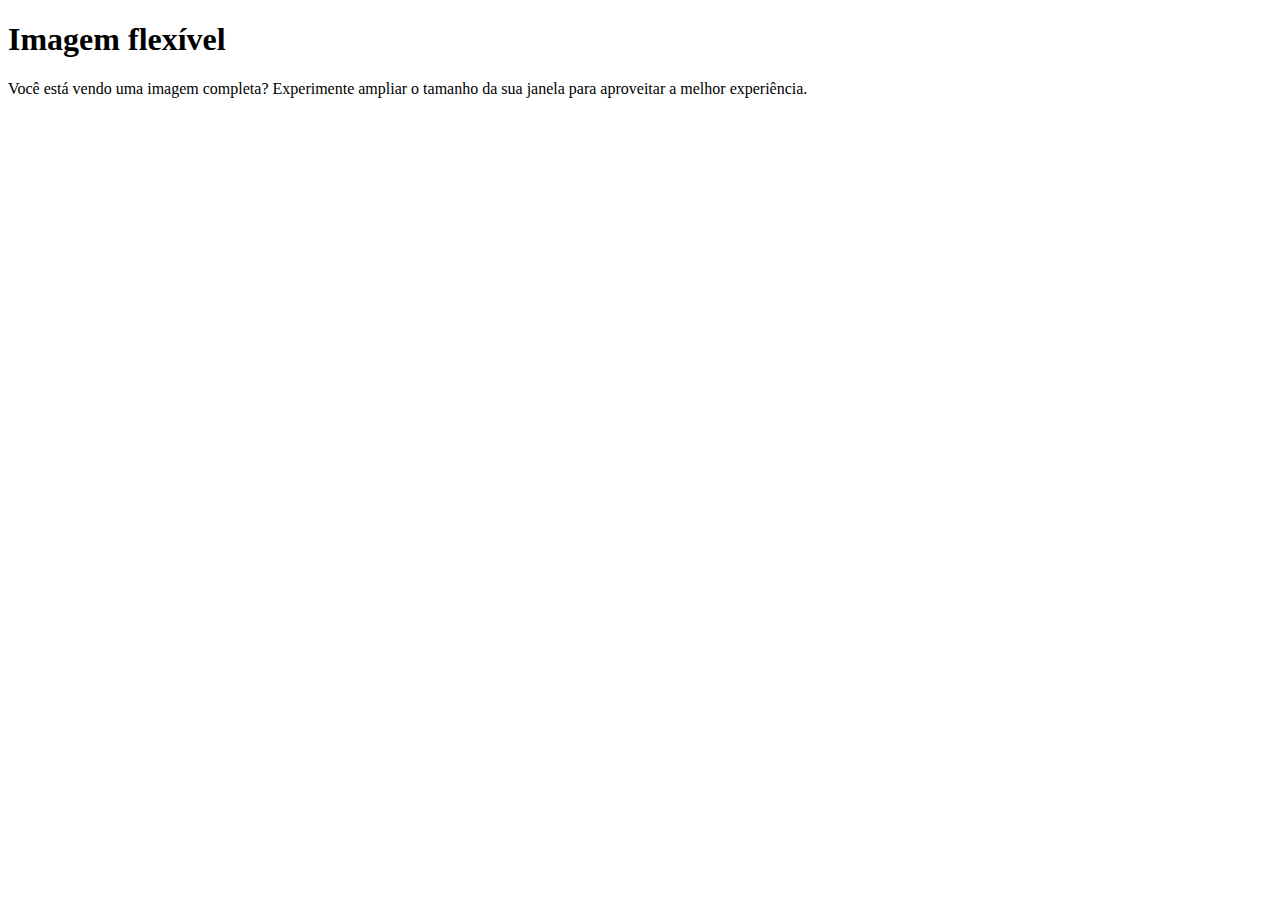
==== html-css/desafios/desafio_007/index.html @ dbfe5374 "desafio 007" ====
<!DOCTYPE html>
<html lang="pt-br">
<head>
    <meta charset="UTF-8">
    <meta http-equiv="X-UA-Compatible" content="IE=edge">
    <meta name="viewport" content="width=device-width, initial-scale=1.0">
    <link rel="shortcut icon" href="imagens/Goescat-Macaron-Eog.ico" type="image/x-icon">
    <title>Imagem Flexível</title>
</head>
<body>
    <h1>Imagem flexível</h1>
    <p>Você está vendo uma imagem completa? Experimente ampliar o tamanho da sua janela para aproveitar a melhor experiência.</p>
    <picture>
        <img src="" alt="" srcset="">
    </picture>
</body>
</html>
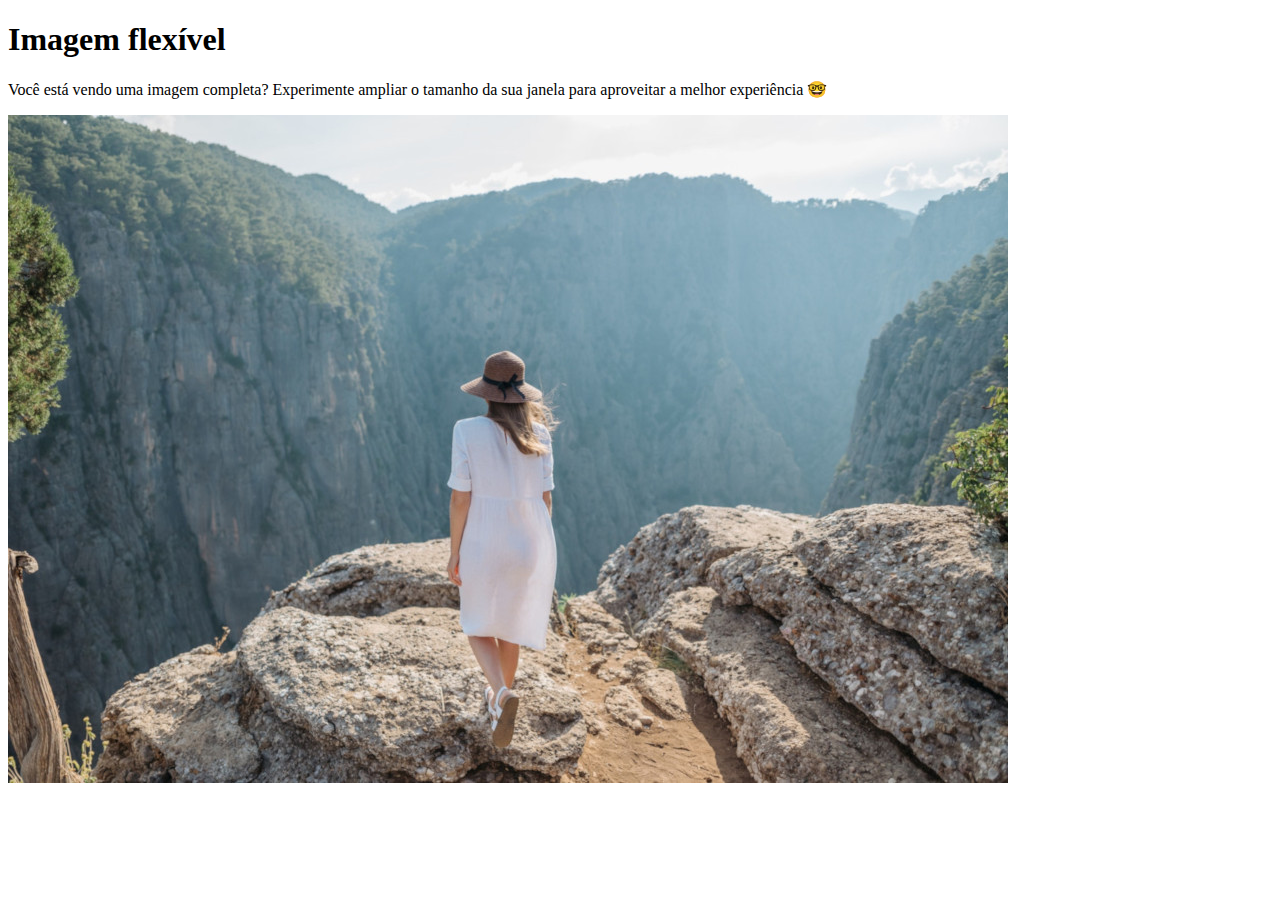
==== commit b298eca0: "desafio 007" ====
--- a/html-css/desafios/desafio_007/index.html
+++ b/html-css/desafios/desafio_007/index.html
@@ -9,9 +9,11 @@
 </head>
 <body>
     <h1>Imagem flexível</h1>
-    <p>Você está vendo uma imagem completa? Experimente ampliar o tamanho da sua janela para aproveitar a melhor experiência.</p>
+    <p>Você está vendo uma imagem completa? Experimente ampliar o tamanho da sua janela para aproveitar a melhor experiência &#x1F913;</p>
     <picture>
-        <img src="" alt="" srcset="">
+        <source media="(max-width: 800px)" srcset="imagens/imagem-pequena.jpg" type="image/jpg">
+        <source media="(max-width: 1100px)" srcset="imagens/imagem-media.jpg" type="image/jpg">
+        <img src="imagens/imagem-grande.jpg" alt="Imagem flexível">
     </picture>
 </body>
 </html>